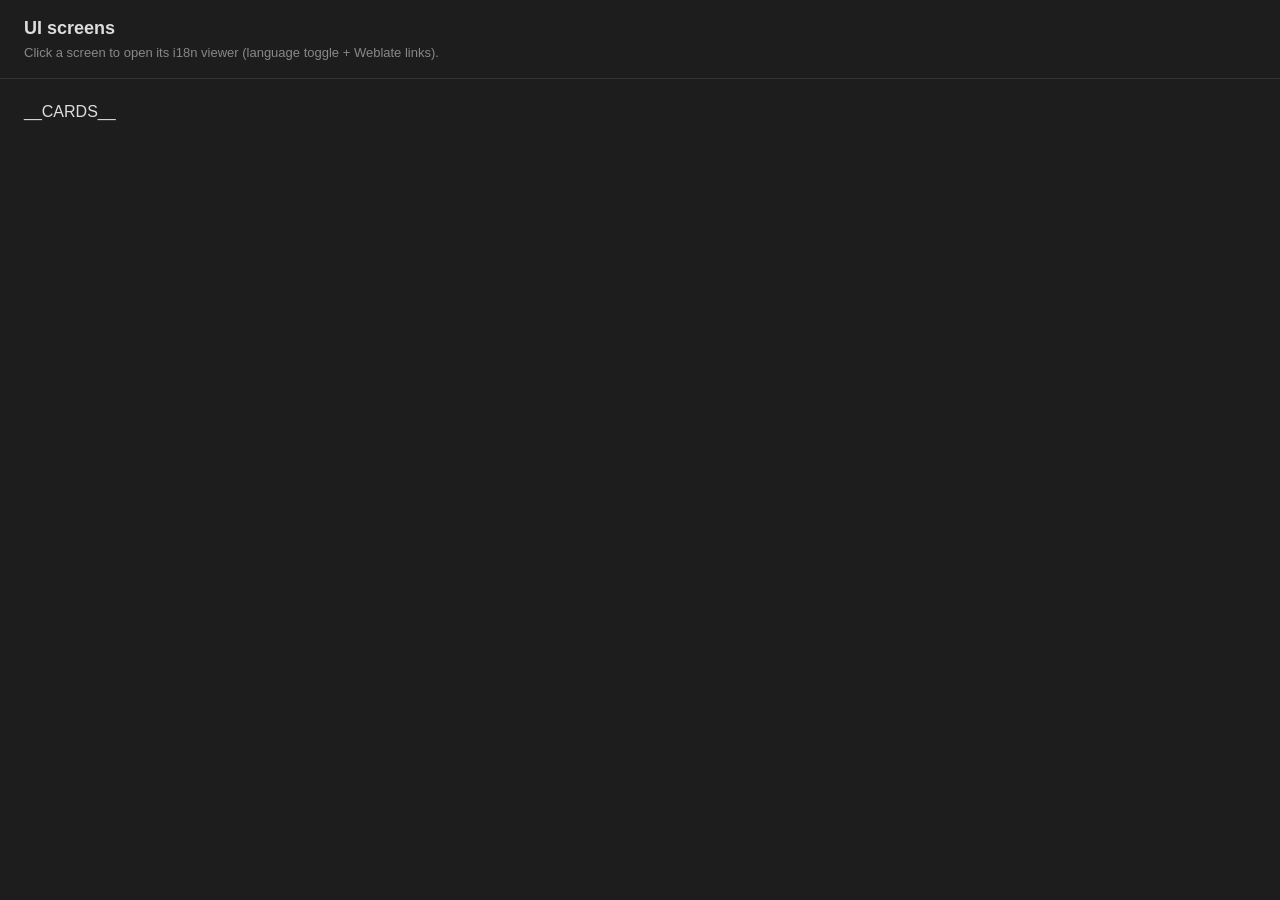
==== tools/i18n_index_template.html @ c1c5775b "update ui generating" ====
<!DOCTYPE html>
<html lang="en">
<head>
<meta charset="utf-8">
<title>UI screens — i18n viewer</title>
<style>
  body { font-family: sans-serif; margin: 0; background: #1d1d1d; color: #ddd; }
  header { padding: 18px 24px; border-bottom: 1px solid #333; }
  header h1 { margin: 0; font-size: 18px; font-weight: 600; }
  header p { margin: 6px 0 0; font-size: 13px; color: #888; }
  .grid { display: grid; grid-template-columns: repeat(auto-fill, minmax(200px, 1fr)); gap: 18px; padding: 24px; }
  .card { text-decoration: none; color: inherit; background: #262626; border: 1px solid #333; border-radius: 8px; overflow: hidden; display: flex; flex-direction: column; transition: border-color .12s, transform .12s; }
  .card:hover { border-color: #6a7cff; transform: translateY(-2px); }
  .thumb { height: 280px; overflow: hidden; background: #111; display: flex; justify-content: center; }
  .thumb img { width: 100%; height: auto; display: block; object-fit: cover; object-position: top; }
  .name { padding: 10px 12px; font-size: 13px; font-family: ui-monospace, monospace; color: #cfcfcf; border-top: 1px solid #333; }
</style>
</head>
<body>
<header>
  <h1>UI screens</h1>
  <p>Click a screen to open its i18n viewer (language toggle + Weblate links).</p>
</header>
<div class="grid">
__CARDS__
</div>
</body>
</html>
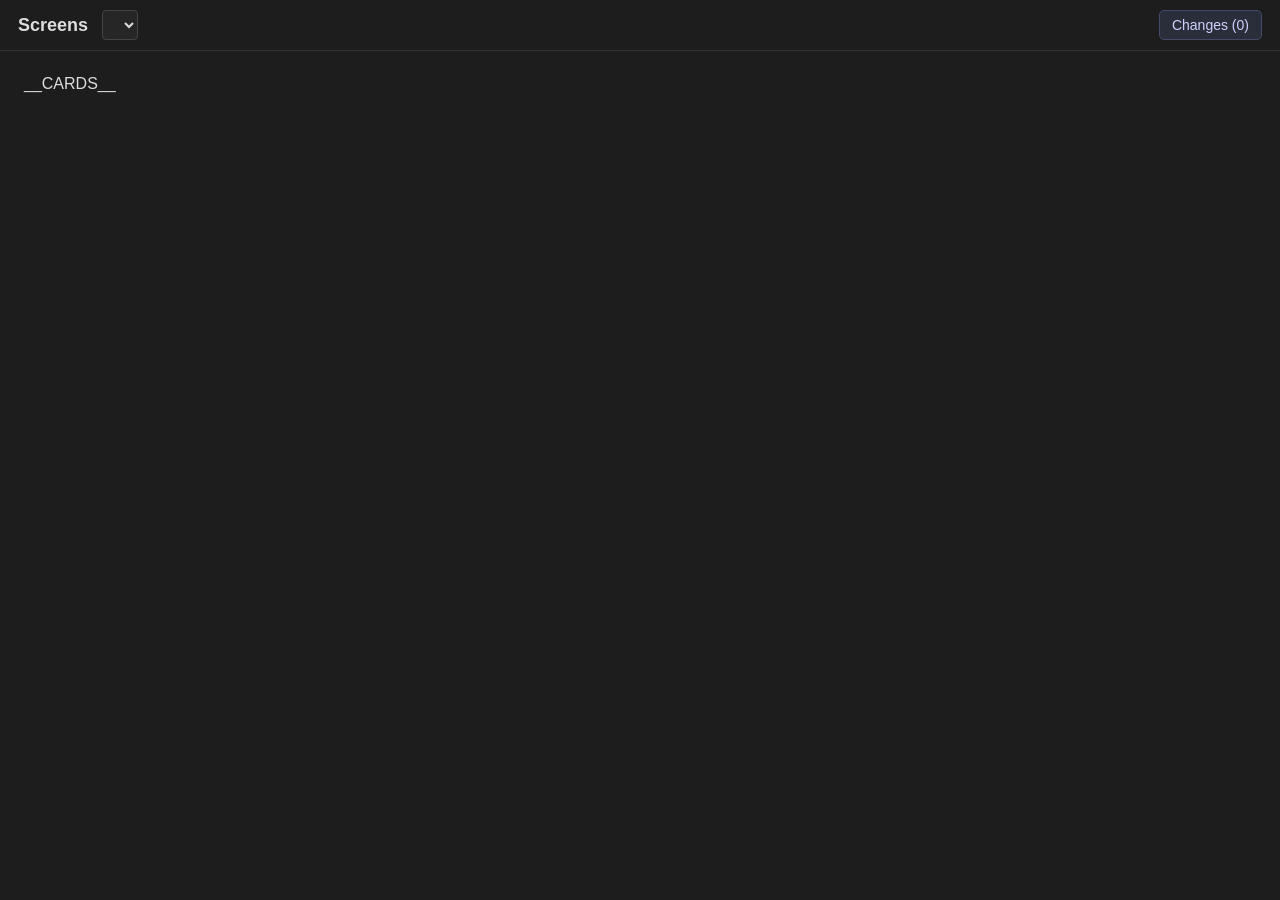
==== commit e26797a6: "update i18n generator" ====
--- a/tools/i18n_index_template.html
+++ b/tools/i18n_index_template.html
@@ -2,12 +2,10 @@
 <html lang="en">
 <head>
 <meta charset="utf-8">
+<meta name="viewport" content="width=device-width, initial-scale=1">
 <title>UI screens — i18n viewer</title>
+<link rel="stylesheet" href="i18n.css">
 <style>
-  body { font-family: sans-serif; margin: 0; background: #1d1d1d; color: #ddd; }
-  header { padding: 18px 24px; border-bottom: 1px solid #333; }
-  header h1 { margin: 0; font-size: 18px; font-weight: 600; }
-  header p { margin: 6px 0 0; font-size: 13px; color: #888; }
   .grid { display: grid; grid-template-columns: repeat(auto-fill, minmax(200px, 1fr)); gap: 18px; padding: 24px; }
   .card { text-decoration: none; color: inherit; background: #262626; border: 1px solid #333; border-radius: 8px; overflow: hidden; display: flex; flex-direction: column; transition: border-color .12s, transform .12s; }
   .card:hover { border-color: #6a7cff; transform: translateY(-2px); }
@@ -17,12 +15,34 @@
 </style>
 </head>
 <body>
-<header>
-  <h1>UI screens</h1>
-  <p>Click a screen to open its i18n viewer (language toggle + Weblate links).</p>
+<header class="topbar">
+  <h1>Screens</h1>
+  <select id="lang"></select>
+  <a id="changes" class="btn right" href="changes.html">Changes (<span id="ccount">0</span>)</a>
 </header>
 <div class="grid">
 __CARDS__
 </div>
+<script src="i18n_store.js"></script>
+<script>
+(function () {
+  const LANGS = __LANGS__;
+  const sel = document.getElementById('lang');
+  const targets = LANGS.filter(l => l !== 'en');
+  LANGS.forEach(l => { const o = document.createElement('option'); o.value = o.textContent = l; sel.appendChild(o); });
+  const urlLang = new URLSearchParams(location.search).get('lang');
+  sel.value = (urlLang && LANGS.includes(urlLang)) ? urlLang : (targets[0] || 'en');
+  document.getElementById('ccount').textContent = I18N.count();
+  // Carry the chosen language onto every screen link, the Changes link, and this page's own URL.
+  function apply() {
+    const q = '?lang=' + encodeURIComponent(sel.value);
+    document.querySelectorAll('a.card').forEach(a => { a.href = a.dataset.base + q; });
+    document.getElementById('changes').href = 'changes.html' + q;
+    history.replaceState(null, '', q);
+  }
+  sel.addEventListener('change', apply);
+  apply();
+})();
+</script>
 </body>
 </html>
--- a/tools/i18n.css
+++ b/tools/i18n.css
@@ -0,0 +1,19 @@
+/* Shared styling for the i18n viewer pages, the index, and the changes page: dark theme, topbar,
+   buttons, selects. Page-specific rules (stage/svg, card grid, changes table) stay in each page. */
+body { font-family: sans-serif; margin: 0; background: #1d1d1d; color: #ddd; }
+
+.topbar { display: flex; align-items: center; gap: 14px; flex-wrap: wrap; padding: 10px 18px; border-bottom: 1px solid #333; flex: 0 0 auto; }
+.topbar h1 { margin: 0; font-size: 18px; font-weight: 600; }
+.topbar .lbl { font-size: 13px; color: #aaa; }
+.topbar select { padding: 5px 7px; font-size: 14px; background: #262626; color: #ddd; border: 1px solid #444; border-radius: 4px; }
+
+.btn { font-size: 14px; color: #cdd2ff; background: #2a2d3a; border: 1px solid #444a6a; border-radius: 5px; padding: 6px 12px; text-decoration: none; cursor: pointer; }
+.btn:hover { background: #353a52; }
+.right { margin-left: auto; }
+
+.check { display: flex; align-items: center; gap: 6px; font-size: 14px; color: #ccc; cursor: pointer; }
+.check input { margin: 0; }
+
+.error { color: #e88; font-size: 13px; }
+
+@media (max-width: 480px) { .topbar { gap: 10px; padding: 8px 12px; } }
